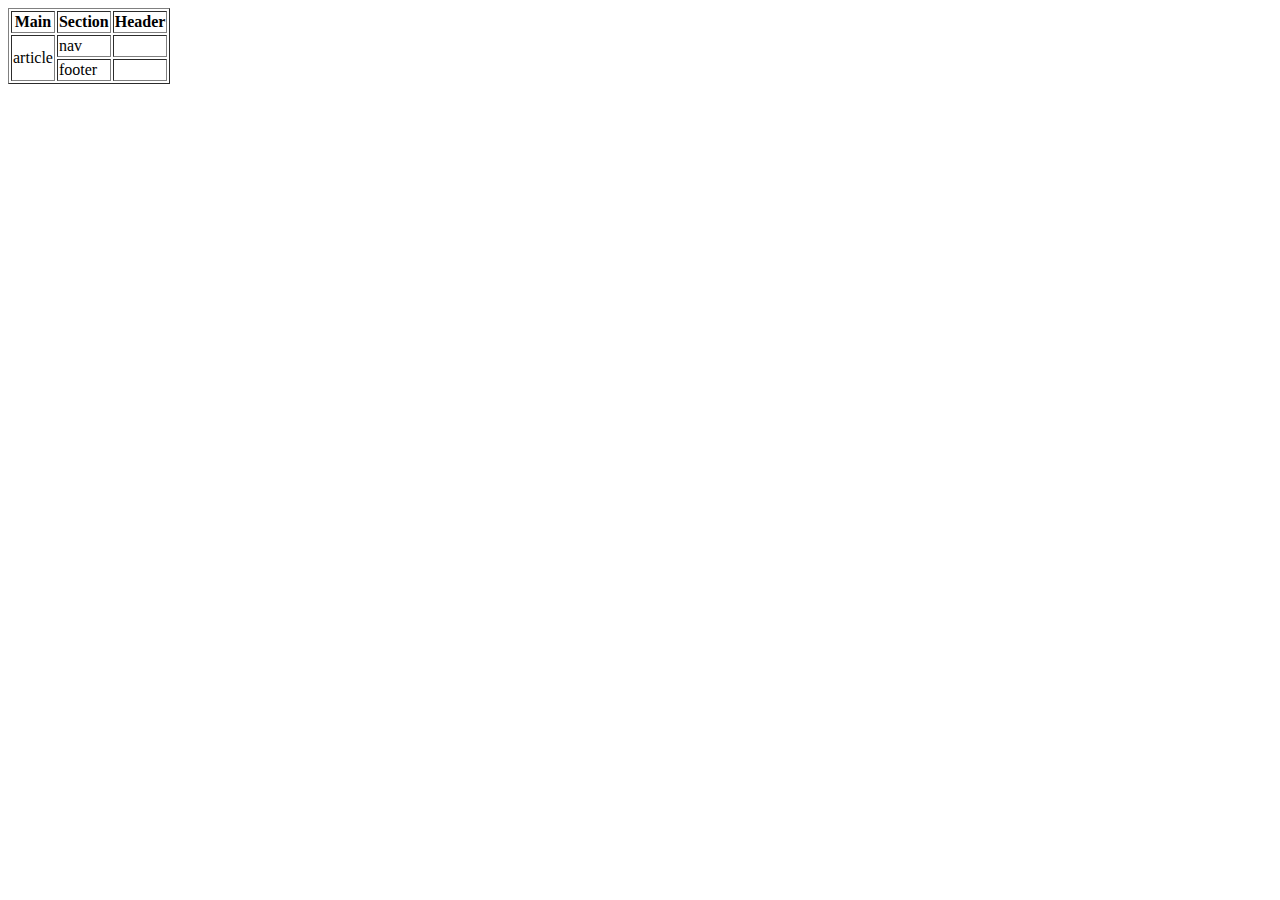
==== html/gps/index.html @ 7c2610cd "Add table" ====
<!DOCTYPE html>
<html>
<head>
    <title>table</title>
</head>
<body>
        <table border="1">
          <tr> 
            <th>Main</th>
            <th>Section</th>
              <th>Header</th>
            </tr>
            <tr>
              <td rowspan="2">article</td>
                <td>nav</td>
                <td></td>
            </tr>
         <tr>
              <td >footer</td>
                <td></td>
            </tr>
        
            
        </table>
    </body>
</html>
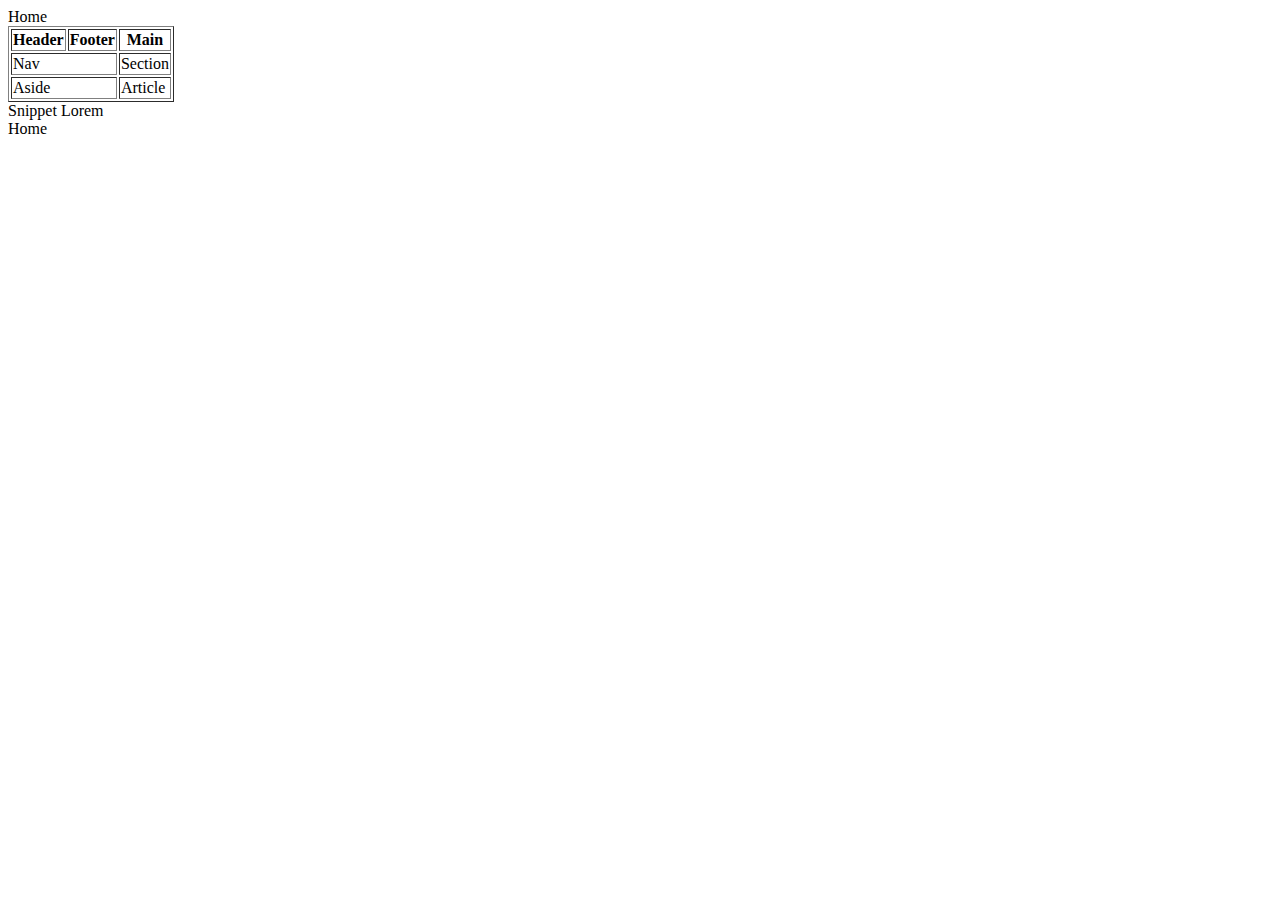
==== commit 7dc87898: "collaborate with pair for gps" ====
--- a/html/gps/index.html
+++ b/html/gps/index.html
@@ -1,26 +1,38 @@
 <!DOCTYPE html>
 <html>
-<head>
-    <title>table</title>
-</head>
-<body>
-        <table border="1">
-          <tr> 
-            <th>Main</th>
-            <th>Section</th>
-              <th>Header</th>
-            </tr>
-            <tr>
-              <td rowspan="2">article</td>
-                <td>nav</td>
-                <td></td>
-            </tr>
-         <tr>
-              <td >footer</td>
-                <td></td>
-            </tr>
-        
-            
-        </table>
-    </body>
+    <head>
+        <meta charset="utf-8">
+        <title>Snippets, Semantics, Tables</title>
+    </head>
+    <body>
+        <header>
+            <nav href="index.html">Home</nav>
+        </header>
+        <main>
+            <section>
+                <article>
+                    <table border="1">
+                        <tr> 
+                            <th>Header</th>
+                            <th>Footer</th>
+                            <th>Main</th>
+                        </tr>
+                        <tr>
+                            <td colspan="2">Nav</td>
+                            <td>Section</td>
+                        </tr>
+                        <tr>
+                            <td colspan="2">Aside</td>
+                            <td>Article</td>
+                        </tr>
+                    </table>
+                </article>
+                
+            </section>
+            <aside> Snippet Lorem</aside>
+        </main>
+        <footer>
+            <na href="index.html">Home</na>
+        </footer>
+</body>
 </html>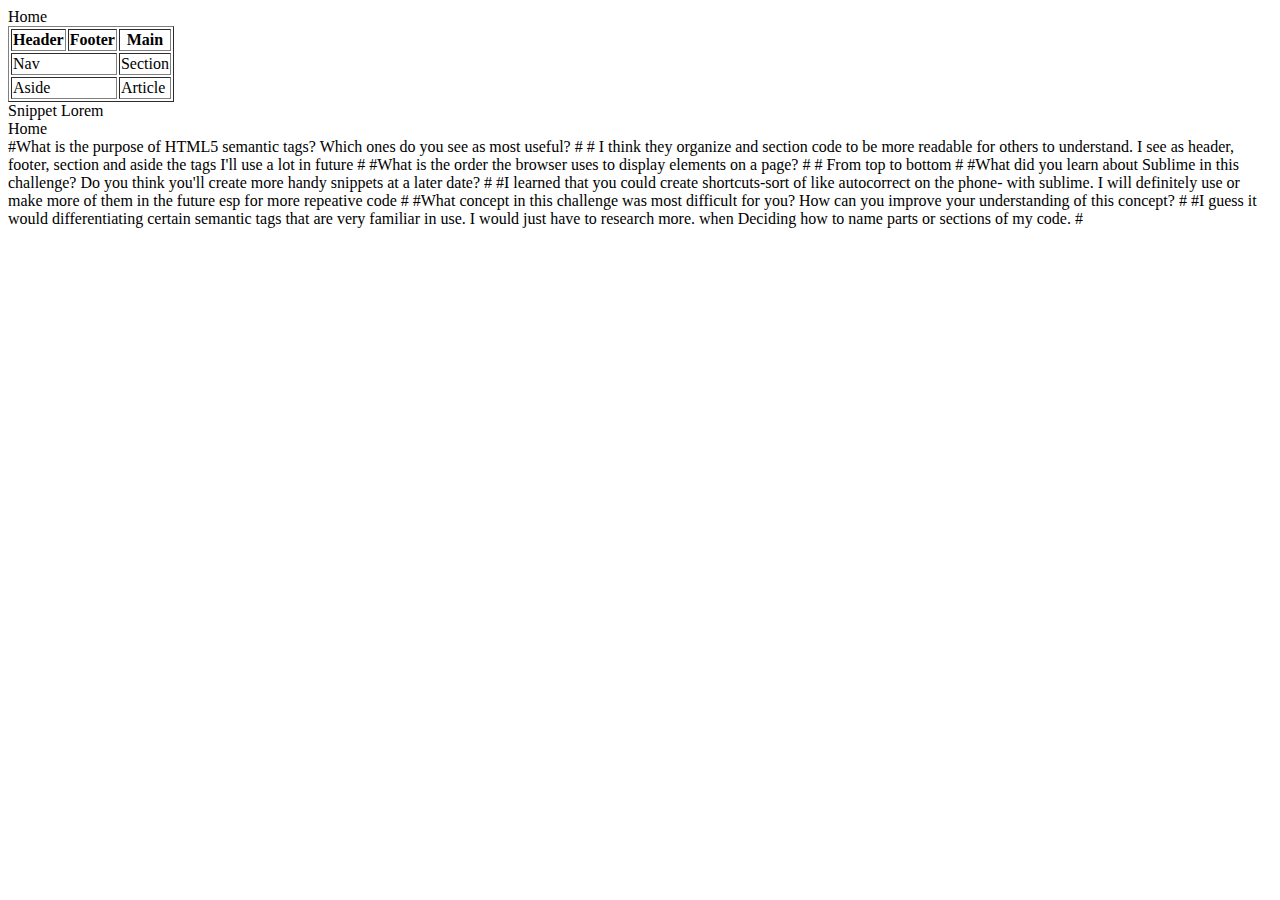
==== commit 8b0867b9: "Add review and reflect portion" ====
--- a/html/gps/index.html
+++ b/html/gps/index.html
@@ -35,4 +35,21 @@
             <na href="index.html">Home</na>
         </footer>
 </body>
-</html>+</html>
+
+#What is the purpose of HTML5 semantic tags? Which ones do you see as most useful?
+#
+# I think they organize and section code to be more readable for others to understand. I see as header, footer, section and aside the tags I'll use a lot in future
+#
+#What is the order the browser uses to display elements on a page?
+#
+# From top to bottom
+#
+#What did you learn about Sublime in this challenge? Do you think you'll create more handy snippets at a later date?
+#
+#I learned that you could create shortcuts-sort of like autocorrect on the phone- with sublime. I will definitely use or make more of them in the future esp for more repeative code
+#
+#What concept in this challenge was most difficult for you? How can you improve your understanding of this concept?
+#
+#I guess it would differentiating certain semantic tags that are very familiar in use. I would just have to research more. when Deciding how to name parts or sections of my code.
+#